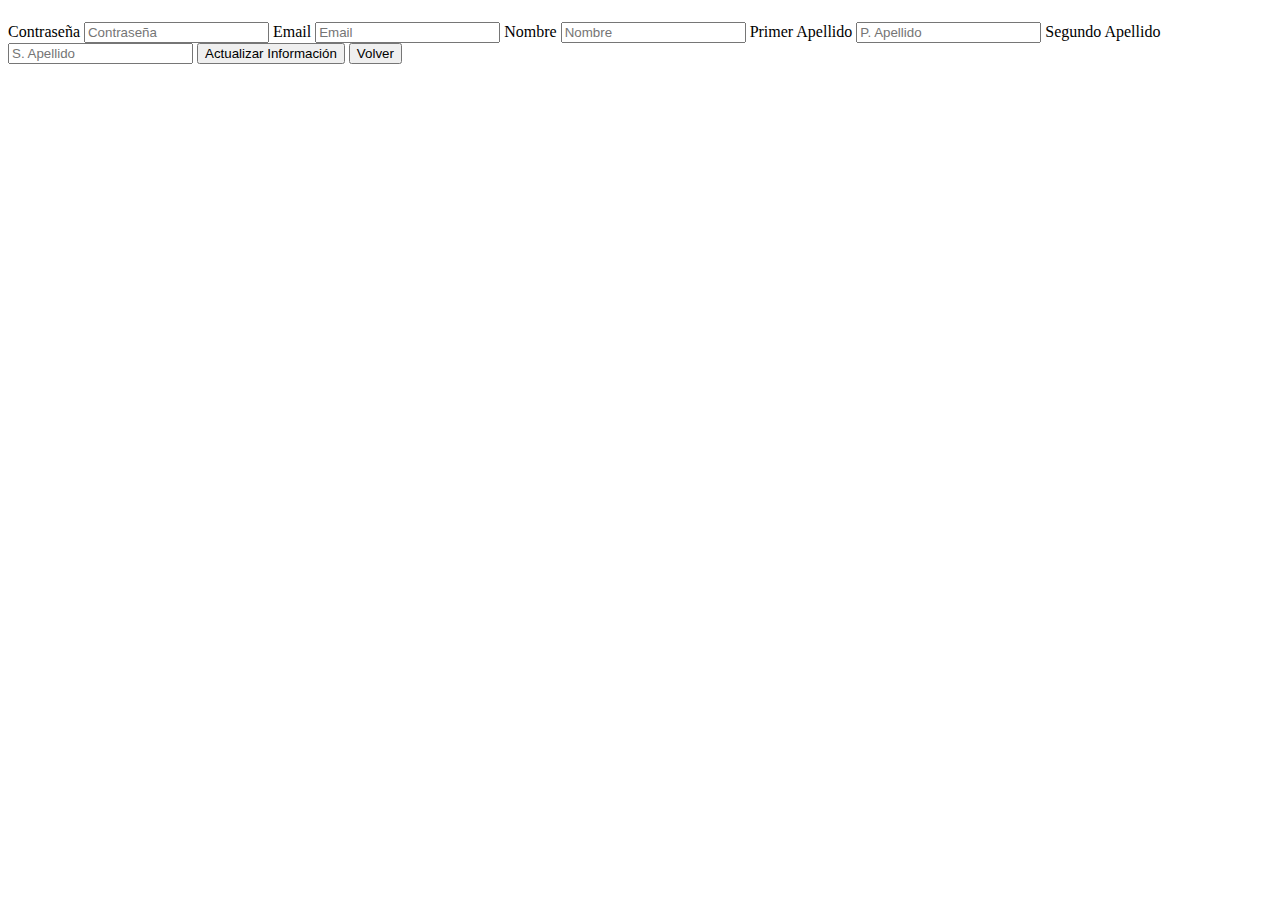
==== src/main/resources/templates/subviews/account.html @ ab17704f "Cambios en Registro - update user" ====
<!DOCTYPE html>
<html lang="es" xmlns:th="http://www.thymeleaf.org">
<head>
    <meta charset="UTF-8">
    <meta name="viewport" content="width=device-width, initial-scale=1.0">
    <meta name="_csrf" th:content="${_csrf.token}" />
    <meta name="_csrf_header" th:content="${_csrf.headerName}" />
    <title>PRW.STWR.Account</title>
    <link rel="stylesheet" th:href="@{/styles/login.css}">
    <script th:src="@{/js/jquery-3.6.1.min.js}"></script>
    <script th:src="@{/js/account.js}"></script>
</head>
<body>
	
	<div id="form-container">
		
		<form method="POST" th:action="@{/updateuser}" id="account-form">
			<h5 id="h5-register" th:text="${#authentication.name}"></h5>
		    
		    <label for="password">Contraseña</label>
		    <input type="password" id="password" name="password" placeholder="Contraseña" th:value="${usuario.password}">
		    
		    <label for="email">Email</label>
		    <input type="email" id="email" name="email" placeholder="Email" th:value="${usuario.email}">
		    
			<label for="name">Nombre</label>
		    <input type="text" id="name" name="name" placeholder="Nombre" th:value="${usuario.name}">
		    
		    <label for="firstSurName">Primer Apellido</label>
		    <input type="text" id="firstSurName" name="firstSurName" placeholder="P. Apellido" th:value="${usuario.firstSurName}">
		    
		    <label for="secondSurName">Segundo Apellido</label>
		    <input type="text" id="secondSurName" name="secondSurName" placeholder="S. Apellido" th:value="${usuario.secondSurName}">
			
		    <button type="button" id="button-register" class="button-register">Actualizar Información</button>
			<button type="button" id="button-back" class="button-back" onclick="window.location.href='/'">Volver</button>
			
			<input type="hidden" name="idUsuario" th:value="${usuario.idUser}">
		</form>
		
	</div>
</body>
</html>
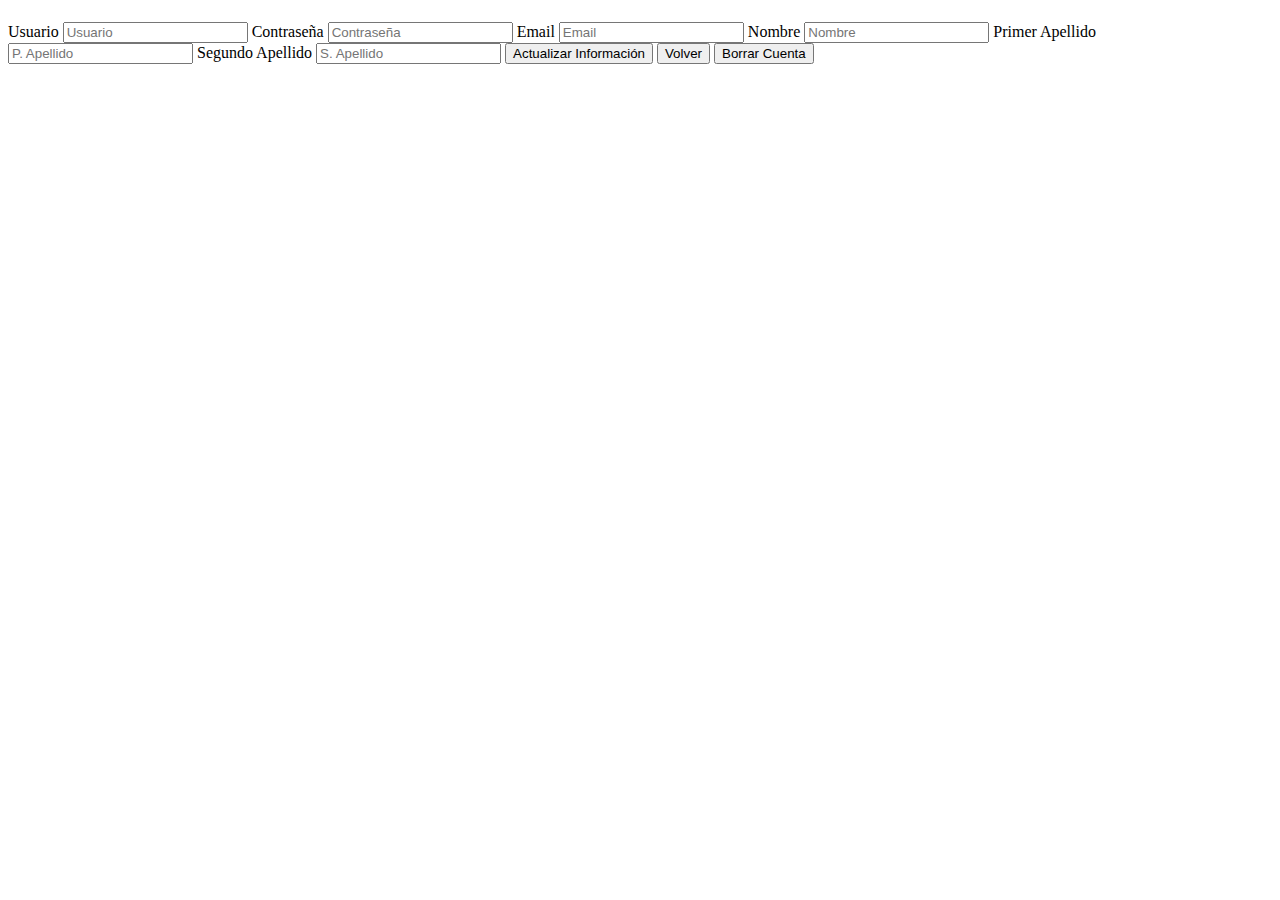
==== commit 41e30294: "Delete user" ====
--- a/src/main/resources/templates/subviews/account.html
+++ b/src/main/resources/templates/subviews/account.html
@@ -15,7 +15,13 @@
 	<div id="form-container">
 		
 		<form method="POST" th:action="@{/updateuser}" id="account-form">
+						
+			<input type="hidden" name="idUsuario" th:value="${usuario.idUser}">
+			
 			<h5 id="h5-register" th:text="${#authentication.name}"></h5>
+		    
+		    <label for="username">Usuario</label>
+		    <input type="username" id="username" name="username" placeholder="Usuario" th:value="${usuario.username}" readonly="readonly">
 		    
 		    <label for="password">Contraseña</label>
 		    <input type="password" id="password" name="password" placeholder="Contraseña" th:value="${usuario.password}">
@@ -32,10 +38,10 @@
 		    <label for="secondSurName">Segundo Apellido</label>
 		    <input type="text" id="secondSurName" name="secondSurName" placeholder="S. Apellido" th:value="${usuario.secondSurName}">
 			
-		    <button type="button" id="button-register" class="button-register">Actualizar Información</button>
+		    <button type="button" id="button-update" class="button-update">Actualizar Información</button>
 			<button type="button" id="button-back" class="button-back" onclick="window.location.href='/'">Volver</button>
-			
-			<input type="hidden" name="idUsuario" th:value="${usuario.idUser}">
+			<button type="button" id="button-delete" class="button-delete">Borrar Cuenta</button>
+
 		</form>
 		
 	</div>
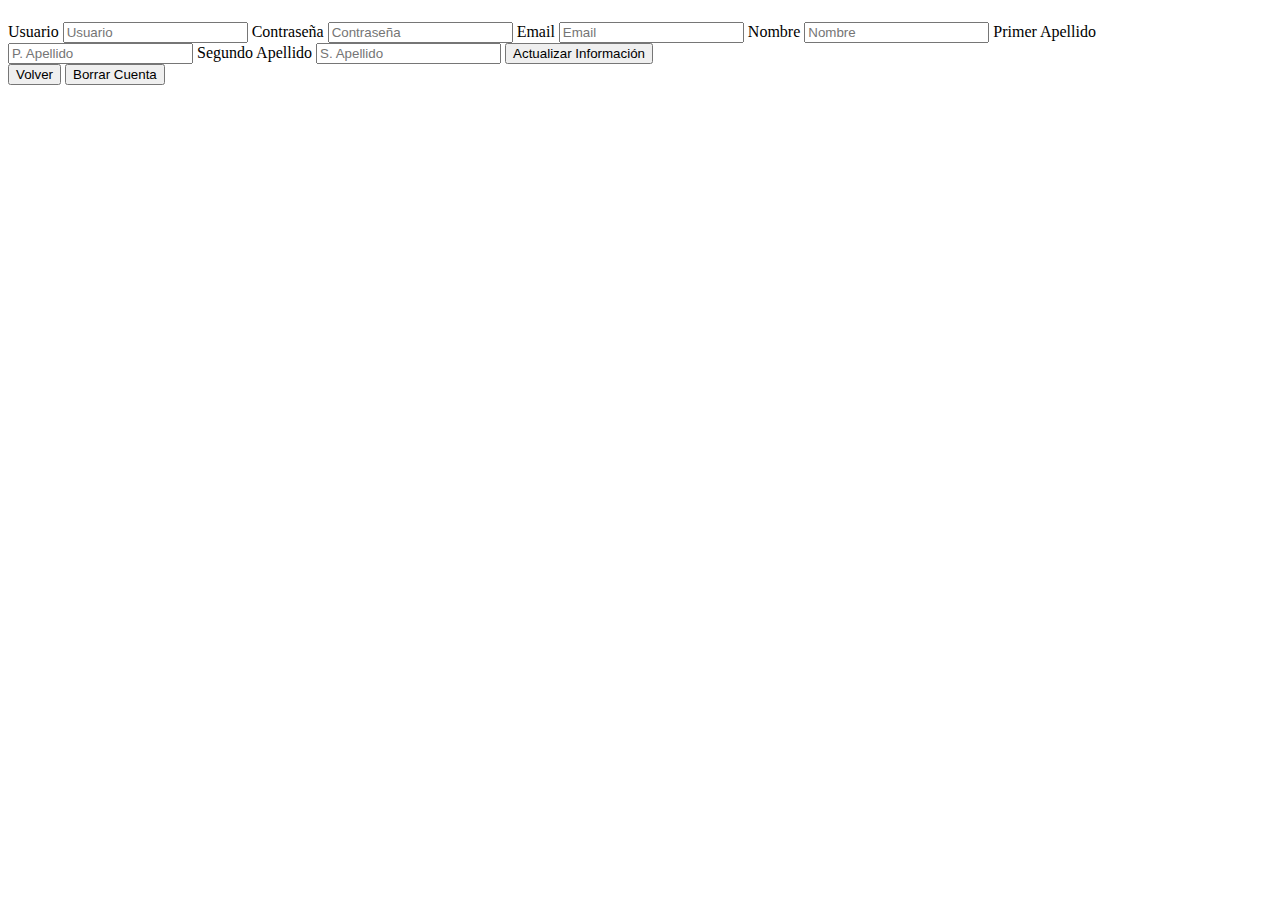
==== commit 31ba2bb3: "Organización" ====
--- a/src/main/resources/templates/subviews/account.html
+++ b/src/main/resources/templates/subviews/account.html
@@ -39,9 +39,12 @@
 		    <input type="text" id="secondSurName" name="secondSurName" placeholder="S. Apellido" th:value="${usuario.secondSurName}">
 			
 		    <button type="button" id="button-update" class="button-update">Actualizar Información</button>
-			<button type="button" id="button-back" class="button-back" onclick="window.location.href='/'">Volver</button>
-			<button type="button" id="button-delete" class="button-delete">Borrar Cuenta</button>
-
+		    
+		    <div id="cont-btn">
+				<button type="button" id="button-back" class="button-back" onclick="window.location.href='/'">Volver</button>
+				<button type="button" id="button-delete" class="button-delete">Borrar Cuenta</button>
+			</div>
+			
 		</form>
 		
 	</div>
